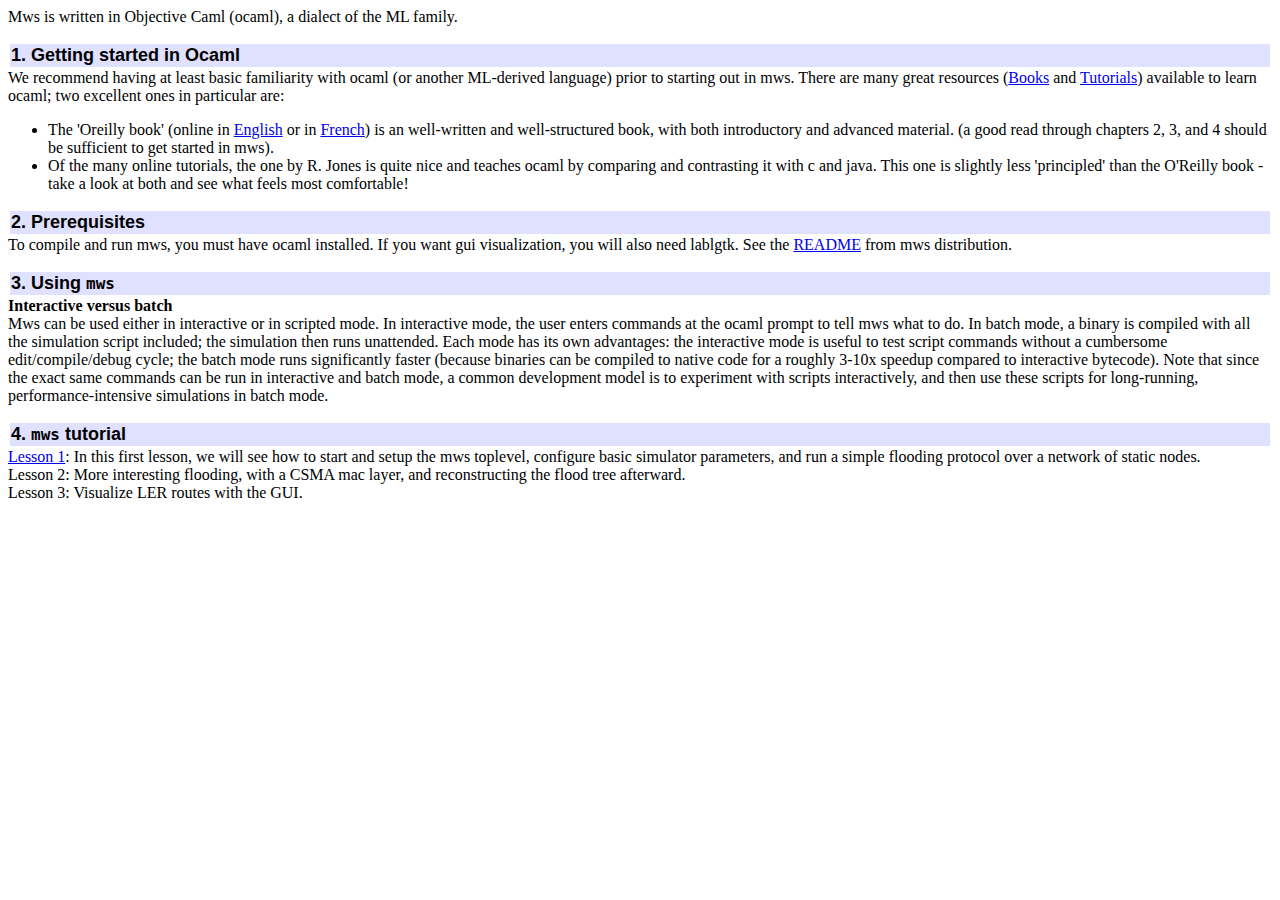
==== doc/index.html @ 0d363a64 "top level page" ====
<html> 
<head>
<title>MWS Introduction</title>
</head>

<p>
Mws is written in Objective Caml (ocaml), a dialect of the ML family. 
<p>
<table border="0" width="100%" >
    <tr bgcolor="#e0e0ff">
      <td width="100%">
      <b>
      <font face="tahoma,arial,helvetica" size="+1">
      <a name="1"></a>
      1. Getting started in Ocaml
      </font></b>
      </td>
    </tr>
</table>


We recommend having at least basic familiarity with ocaml (or another
ML-derived language) prior to starting out in mws. There are many great
resources 
(<a href="http://caml.inria.fr/books-eng.html">Books</a> and <a
href="http://caml.inria.fr/tutorials-eng.html">Tutorials</a>)
available to learn ocaml; two excellent ones in
particular are:

<ul>
<li> The 'Oreilly book' (online in <a
href="http://caml.inria.fr/oreilly-book/">English</a> or in <a
href="http://www.pps.jussieu.fr/Livres/ora/DA-OCAML/index.html">French</a>) is
an well-written and well-structured book, with both introductory and advanced
material. (a good read through chapters 2, 3, and 4 should be sufficient to
get started in mws). 

<li> Of the many online tutorials, the one by R. Jones is quite nice and
teaches ocaml by comparing and contrasting it with c and java. This one is
slightly less 'principled' than the O'Reilly book - take a look at both and
see what feels most comfortable!
</ul>


<table border="0" width="100%" >
    <tr bgcolor="#e0e0ff">
      <td width="100%">
      <b>
      <font face="tahoma,arial,helvetica" size="+1">
      <a name="1"></a>
      2. Prerequisites
      </font></b>
      </td>
    </tr>
</table>
To compile and run mws, you must have ocaml installed. If you want gui
visualization, you will also need lablgtk. See the <a
href="../README">README</a> from mws distribution.
<p>
<table border="0" width="100%" >
    <tr bgcolor="#e0e0ff">
      <td width="100%">
      <b>
      <font face="tahoma,arial,helvetica" size="+1">
      <a name="1"></a>
      3. Using <code> mws </code>
      </font></b>
      </td>
    </tr>
</table>



<b>Interactive versus batch</b><br>

Mws can be used either in interactive or in scripted mode. In interactive
mode, the user enters commands at the ocaml prompt to tell mws what to do.
In batch mode, a binary is compiled with all the simulation script included;
the simulation then runs unattended. 

Each mode has its own advantages: the interactive mode is useful to test
script commands without a cumbersome edit/compile/debug cycle; the batch mode
runs significantly faster (because binaries can be compiled to native code
for a roughly 3-10x speedup compared to interactive bytecode).

Note that since the exact same commands can be run in interactive and batch
mode, a common development model is to experiment with scripts interactively, 
and then use these scripts for long-running, performance-intensive simulations
in batch mode.

<p>
<table border="0" width="100%" >
    <tr bgcolor="#e0e0ff">
      <td width="100%">
      <b>
      <font face="tahoma,arial,helvetica" size="+1">
      <a name="1"></a>
      4.  <code>mws</code> tutorial
      </font></b>
      </td>
    </tr>
</table>

<a href="lesson1.html">Lesson 1</a>: In this first lesson, we will see how to
start and setup the mws toplevel, configure basic simulator parameters, and
run a simple flooding protocol over a network of static nodes.<br>
Lesson 2: More interesting flooding, with a CSMA mac layer, and reconstructing
the flood tree afterward.<br>
Lesson 3: Visualize LER routes with the GUI.<br>
</html>
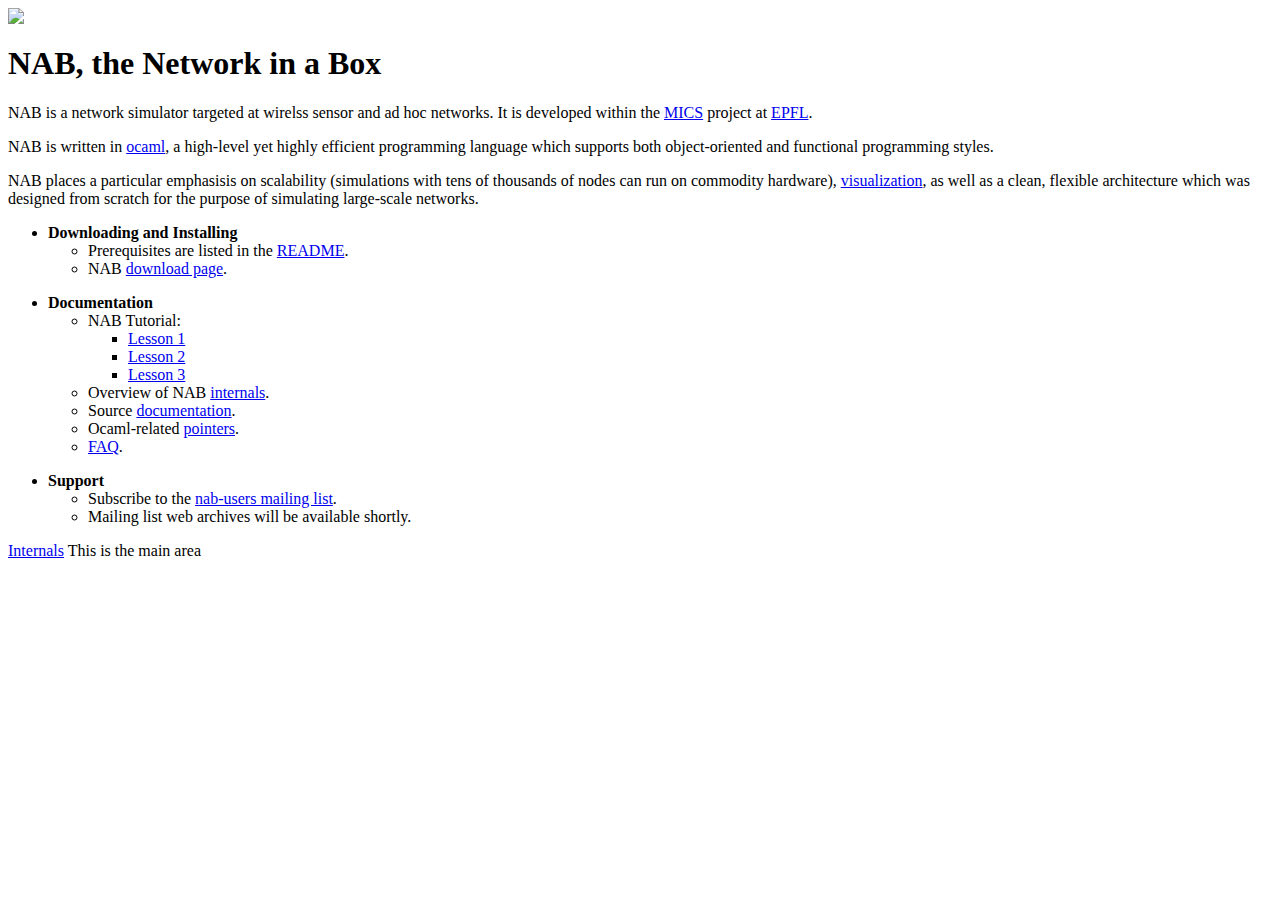
==== commit 3734a46b: "add viz stuff." ====
--- a/doc/index.html
+++ b/doc/index.html
@@ -1,110 +1,71 @@
-<html> 
+<html>
 <head>
-<title>MWS Introduction</title>
+<title>NAB (Network in a Box)</title>
+<meta name="Keywords" content="Simulator, Network, Simulation, OCaml,
+Wireless" />
 </head>
+<body>
+
+<img src="box.jpg"><h1>NAB, the Network in a Box</h1>
+
+<p>NAB is a network simulator targeted at wirelss sensor and ad hoc
+networks. It is developed within the <a
+href="http://www.mics.ch">MICS</a> project at  <a href="http://ic.epfl.ch">EPFL</a>.
+<p>NAB is written in <a href="http://caml.inria.fr">ocaml</a>, a high-level
+yet highly efficient programming language which supports both object-oriented and functional
+programming styles.
+<p>NAB places a particular emphasisis on scalability (simulations with
+tens of thousands of nodes can run on commodity hardware), <a href="viz.html">visualization</a>, as
+well as a clean, flexible architecture which was designed from scratch for the
+purpose of simulating large-scale networks.
+
+
 
 <p>
-Mws is written in Objective Caml (ocaml), a dialect of the ML family. 
-<p>
-<table border="0" width="100%" >
-    <tr bgcolor="#e0e0ff">
-      <td width="100%">
-      <b>
-      <font face="tahoma,arial,helvetica" size="+1">
-      <a name="1"></a>
-      1. Getting started in Ocaml
-      </font></b>
-      </td>
-    </tr>
-</table>
-
-
-We recommend having at least basic familiarity with ocaml (or another
-ML-derived language) prior to starting out in mws. There are many great
-resources 
-(<a href="http://caml.inria.fr/books-eng.html">Books</a> and <a
-href="http://caml.inria.fr/tutorials-eng.html">Tutorials</a>)
-available to learn ocaml; two excellent ones in
-particular are:
+<ul>
+  <li><b> Downloading and Installing</b>
+  <ul>
+    <li> Prerequisites are listed in the <a href="../README">README</a>.
+    <li> NAB <a href="http://nab.epfl.ch/download.html">download page</a>.
+  </ul>
+</ul>
 
 <ul>
-<li> The 'Oreilly book' (online in <a
-href="http://caml.inria.fr/oreilly-book/">English</a> or in <a
-href="http://www.pps.jussieu.fr/Livres/ora/DA-OCAML/index.html">French</a>) is
-an well-written and well-structured book, with both introductory and advanced
-material. (a good read through chapters 2, 3, and 4 should be sufficient to
-get started in mws). 
-
-<li> Of the many online tutorials, the one by R. Jones is quite nice and
-teaches ocaml by comparing and contrasting it with c and java. This one is
-slightly less 'principled' than the O'Reilly book - take a look at both and
-see what feels most comfortable!
+  <li><b> Documentation</b>
+  <ul>
+    <li> NAB Tutorial:
+    <ul>
+      <li><a href="lesson1.html">Lesson 1</a>
+      <li><a href="lesson2.html">Lesson 2</a>
+      <li><a href="lesson3.html">Lesson 3</a>
+    </ul>
+    <li> Overview of NAB <a href="internals.html">internals</a>.
+    <li> Source <a href="gen/index.html">documentation</a>.
+    <li> Ocaml-related <a href="ocaml.html">pointers</a>.
+    <li> <a href="faq.html">FAQ</a>.
+  </ul>
+</ul>
+<ul>
+  <li><b> Support</b>
+  <ul>
+    <li>Subscribe to the <a href="http://listes.epfl.ch/cgi-bin/doc_en?liste=nab-users">nab-users
+        mailing list</a>.
+    <li>Mailing list web archives will be available shortly.
+  </ul>
 </ul>
 
 
-<table border="0" width="100%" >
-    <tr bgcolor="#e0e0ff">
-      <td width="100%">
-      <b>
-      <font face="tahoma,arial,helvetica" size="+1">
-      <a name="1"></a>
-      2. Prerequisites
-      </font></b>
-      </td>
-    </tr>
+<tr>
+<td id="menu-area" valign="top">
+
+<a href="internals.html"  class="menu-link">Internals</a>
+</td> 
+<td id="main-area" valign="top">
+This is the main area
+</td>
+</tr>
 </table>
-To compile and run mws, you must have ocaml installed. If you want gui
-visualization, you will also need lablgtk. See the <a
-href="../README">README</a> from mws distribution.
-<p>
-<table border="0" width="100%" >
-    <tr bgcolor="#e0e0ff">
-      <td width="100%">
-      <b>
-      <font face="tahoma,arial,helvetica" size="+1">
-      <a name="1"></a>
-      3. Using <code> mws </code>
-      </font></b>
-      </td>
-    </tr>
-</table>
+</body>
+</html>
 
-
-
-<b>Interactive versus batch</b><br>
-
-Mws can be used either in interactive or in scripted mode. In interactive
-mode, the user enters commands at the ocaml prompt to tell mws what to do.
-In batch mode, a binary is compiled with all the simulation script included;
-the simulation then runs unattended. 
-
-Each mode has its own advantages: the interactive mode is useful to test
-script commands without a cumbersome edit/compile/debug cycle; the batch mode
-runs significantly faster (because binaries can be compiled to native code
-for a roughly 3-10x speedup compared to interactive bytecode).
-
-Note that since the exact same commands can be run in interactive and batch
-mode, a common development model is to experiment with scripts interactively, 
-and then use these scripts for long-running, performance-intensive simulations
-in batch mode.
-
-<p>
-<table border="0" width="100%" >
-    <tr bgcolor="#e0e0ff">
-      <td width="100%">
-      <b>
-      <font face="tahoma,arial,helvetica" size="+1">
-      <a name="1"></a>
-      4.  <code>mws</code> tutorial
-      </font></b>
-      </td>
-    </tr>
-</table>
-
-<a href="lesson1.html">Lesson 1</a>: In this first lesson, we will see how to
-start and setup the mws toplevel, configure basic simulator parameters, and
-run a simple flooding protocol over a network of static nodes.<br>
-Lesson 2: More interesting flooding, with a CSMA mac layer, and reconstructing
-the flood tree afterward.<br>
-Lesson 3: Visualize LER routes with the GUI.<br>
-</html>+<!--<a href="nab/doc/index.html">web page</a><br> -->
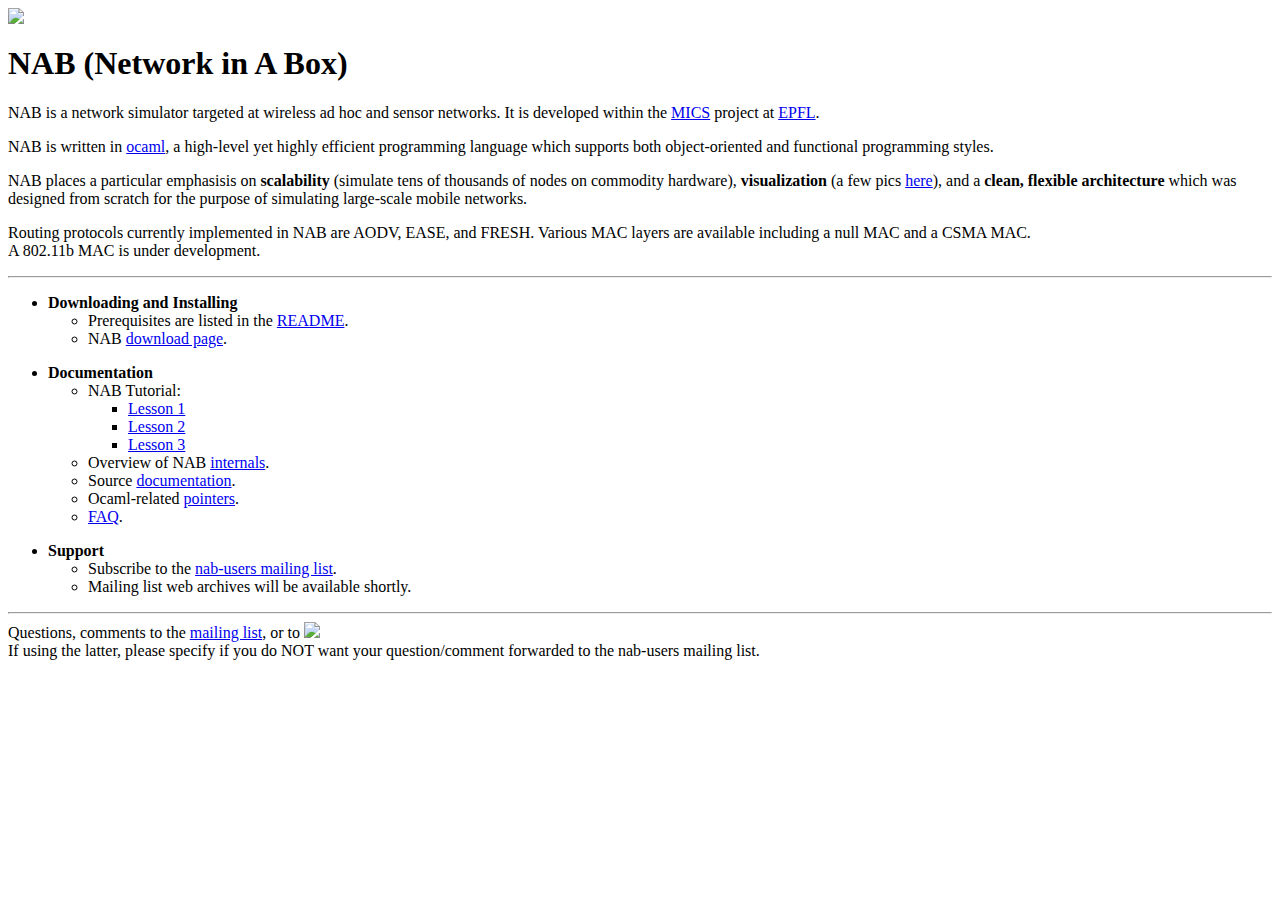
==== commit 7c94bcdb: "doc" ====
--- a/doc/index.html
+++ b/doc/index.html
@@ -6,20 +6,24 @@
 </head>
 <body>
 
-<img src="box.jpg"><h1>NAB, the Network in a Box</h1>
+<img src="box.jpg"><h1>NAB (Network in A Box)</h1>
 
-<p>NAB is a network simulator targeted at wirelss sensor and ad hoc
+<p>NAB is a network simulator targeted at wireless ad hoc and sensor
 networks. It is developed within the <a
 href="http://www.mics.ch">MICS</a> project at  <a href="http://ic.epfl.ch">EPFL</a>.
 <p>NAB is written in <a href="http://caml.inria.fr">ocaml</a>, a high-level
 yet highly efficient programming language which supports both object-oriented and functional
 programming styles.
-<p>NAB places a particular emphasisis on scalability (simulations with
-tens of thousands of nodes can run on commodity hardware), <a href="viz.html">visualization</a>, as
-well as a clean, flexible architecture which was designed from scratch for the
-purpose of simulating large-scale networks.
+<p>NAB places a particular emphasisis on <b>scalability</b> (simulate
+tens of thousands of nodes on commodity hardware),
+<b>visualization</b> (a few pics <a href="viz.html">here</a>), 
+and a <b>clean, flexible architecture</b> which was designed from scratch for the
+purpose of simulating large-scale mobile networks.<p>
+Routing protocols currently implemented in NAB are AODV, EASE, and
+FRESH. Various MAC layers are available including a null MAC and a CSMA MAC.<br>
+A 802.11b MAC is under development.
 
-
+<hr>
 
 <p>
 <ul>
@@ -54,17 +58,15 @@
   </ul>
 </ul>
 
+<hr>
+Questions, comments to the
+<a href="http://listes.epfl.ch/cgi-bin/doc_en?liste=nab-users">
+        mailing list</a>, or to
+<img src="http://lcavwww.epfl.ch/~henridf/email.jpg"><br> If using the latter, please specify if
+you do NOT want your question/comment forwarded to the  nab-users mailing list.
 
-<tr>
-<td id="menu-area" valign="top">
 
-<a href="internals.html"  class="menu-link">Internals</a>
-</td> 
-<td id="main-area" valign="top">
-This is the main area
-</td>
-</tr>
-</table>
+
 </body>
 </html>
 
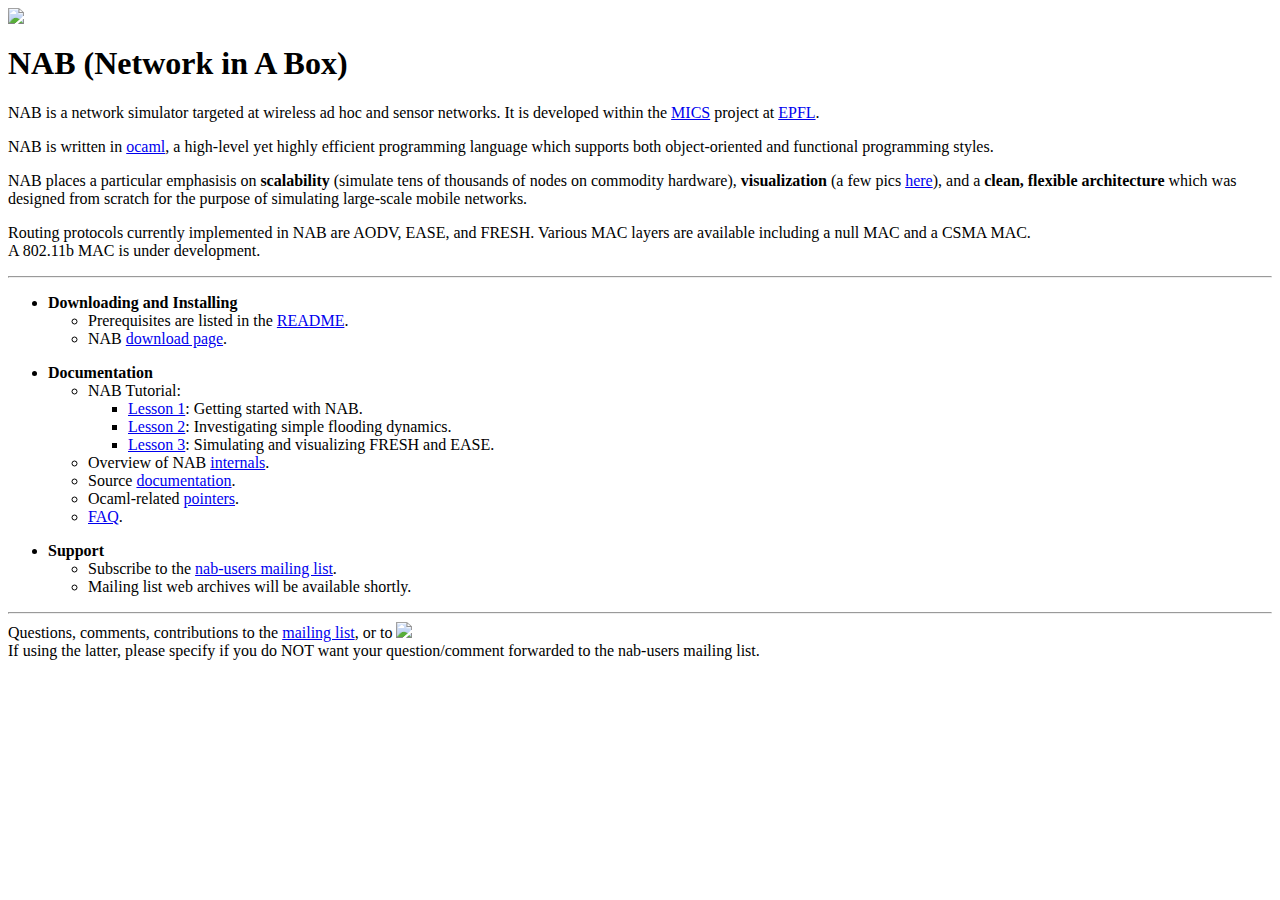
==== commit 79819351: "doc" ====
--- a/doc/index.html
+++ b/doc/index.html
@@ -1,8 +1,8 @@
 <html>
 <head>
-<title>NAB (Network in a Box)</title>
-<meta name="Keywords" content="Simulator, Network, Simulation, OCaml,
-Wireless" />
+<title>NAB (the EPFL Network Simulator)</title>
+<meta name="Keywords" content="NAB, EPFL, Network, Simulator, Simulation, OCaml,
+Wireless, Sensor, Ad Hoc" />
 </head>
 <body>
 
@@ -39,9 +39,9 @@
   <ul>
     <li> NAB Tutorial:
     <ul>
-      <li><a href="lesson1.html">Lesson 1</a>
-      <li><a href="lesson2.html">Lesson 2</a>
-      <li><a href="lesson3.html">Lesson 3</a>
+      <li><a href="lesson1.html">Lesson 1</a>: Getting started with NAB.
+      <li><a href="lesson2.html">Lesson 2</a>: Investigating simple flooding dynamics.
+      <li><a href="lesson3.html">Lesson 3</a>: Simulating and visualizing FRESH and EASE.
     </ul>
     <li> Overview of NAB <a href="internals.html">internals</a>.
     <li> Source <a href="gen/index.html">documentation</a>.
@@ -59,7 +59,7 @@
 </ul>
 
 <hr>
-Questions, comments to the
+Questions, comments, contributions to the
 <a href="http://listes.epfl.ch/cgi-bin/doc_en?liste=nab-users">
         mailing list</a>, or to
 <img src="http://lcavwww.epfl.ch/~henridf/email.jpg"><br> If using the latter, please specify if
